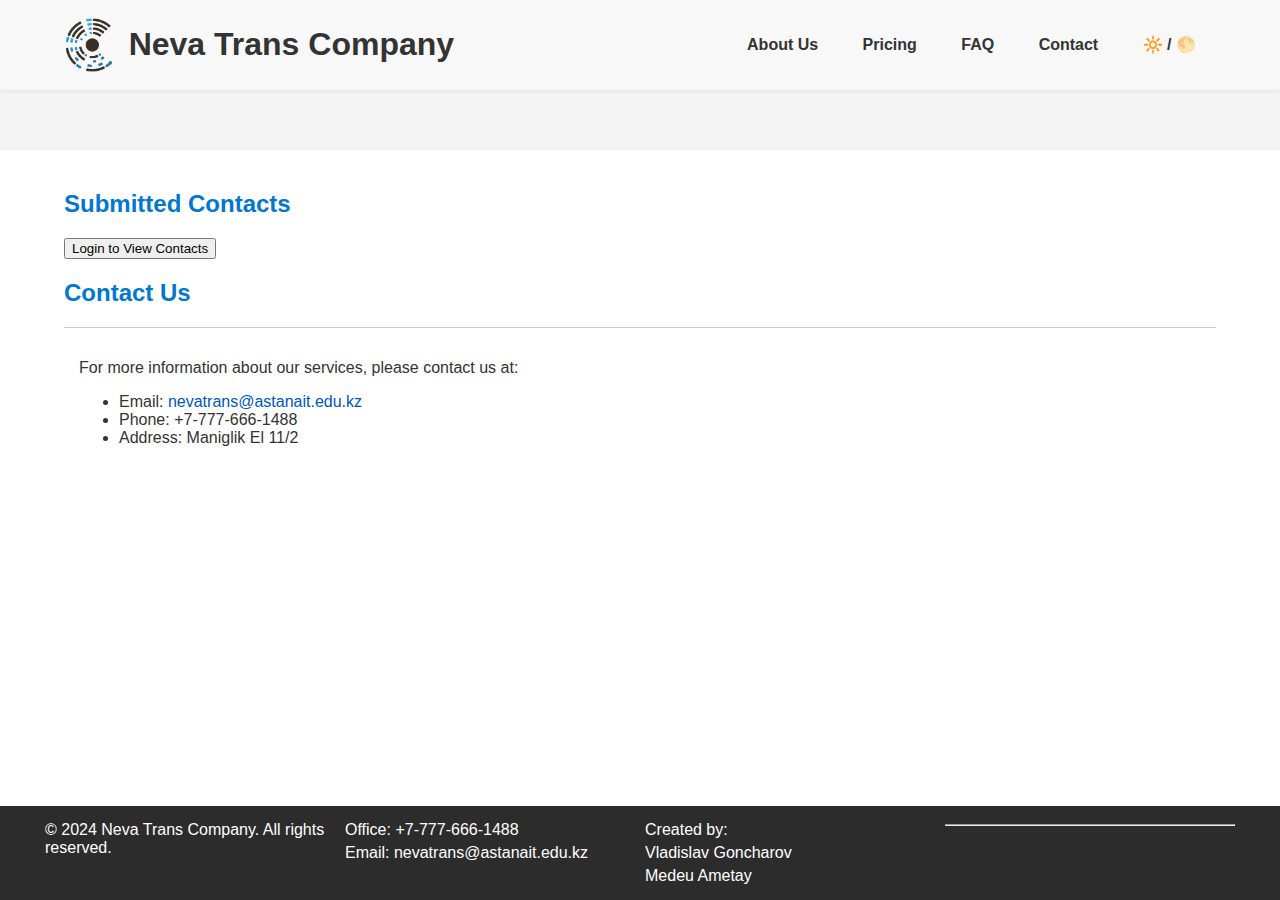
==== contact.html @ ed68dad9 "for front" ====
<!DOCTYPE html>
<html lang="en">
<head>
    <meta charset="UTF-8">
    <meta name="viewport" content="width=device-width, initial-scale=1.0">
    <title>Neva Trans Company - Contact</title>
    <link rel="stylesheet" type="text/css" href="style.css">
</head>
<body>
<header class="header-container">
    <div class="header-left">
        <img id="logo" src="media/aitu-logo.png" alt="logo" style="height: 60px;">
        <h1>Neva Trans Company</h1>
    </div>

    <nav>
        <a class="nav-link" href="index.html">About Us</a>
        <a class="nav-link" href="pricing.html">Pricing</a>
        <a class="nav-link" href="FAQ.html">FAQ</a>
        <a class="nav-link" href="contact.html">Contact</a>
        <a class="nav-link" id="theme-toggle">&#128262; / &#127765;</a>
    </nav>
</header>

<div id="popupForm" class="popup" style="display: none;">
    <div class="popup-content">
        <button class="close-btn" id="closeBtn">&times;</button>
        <h3>Login</h3>
        <form id="login-form">
            <label for="username">Username:</label>
            <input type="text" id="username" required>
            <label for="password">Password:</label>
            <input type="password" id="password" required>
            <button type="submit">Login</button>
        </form>
    </div>
</div>

<main class="main-content">
    <h2>Submitted Contacts</h2>
    <button id="openLoginPopup">Login to View Contacts</button>
    <div id="contacts-section" style="display: none;">
        <button id="logout">Logout</button>
        <table id="contacts-table" border="1" style="width:100%; border-collapse: collapse;">
            <thead>
            <tr>
                <th>Name <button id="sort-name">⇅</button></th>
                <th>Phone <button id="sort-phone">⇅</button></th>
                <th>Email <button id="sort-email">⇅</button></th>
                <th>Preferred Time <button id="sort-time">⇅</button></th>
            </tr>
            </thead>
            <tbody></tbody>
        </table>
    </div>
    <h2>Contact Us</h2>
    <div class="contact-info">
        <p>For more information about our services, please contact us at:</p>
        <ul>
            <li>Email: <a href="mailto:nevatrans@astanait.edu.kz" class="footer-links">nevatrans@astanait.edu.kz</a></li>
            <li>Phone: +7-777-666-1488</li>
            <li>Address: Maniglik El 11/2</li>
        </ul>
    </div>
</main>

<footer>
    <div class="footer-container">
        <div class="footer-section footer-company">
            <p>© 2024 Neva Trans Company. All rights reserved.</p>
        </div>
        <div class="footer-section footer-contact">
            <p>Office: +7-777-666-1488</p>
            <p>Email: <a href="mailto:nevatrans@astanait.edu.kz">nevatrans@astanait.edu.kz</a></p>
        </div>
        <div class="footer-section footer-credits">
            <p>Created by:</p>
            <p>Vladislav Goncharov</p>
            <p>Medeu Ametay</p>
        </div>
        <div class="footer-section footer-time">
            <p id="localTime"></p>
            <hr>
            <p id="chineseTime"></p>
            <p id="ukTime"></p>
            <p id="usaTime"></p>
        </div>
    </div>
</footer>

<script src="scripts/tableSort.js"></script>
<script src="scripts/popup_script.js"></script>
<script src="scripts/auth_popup.js"></script>
<script src="scripts/themeChange.js"></script>
<script src="scripts/clock.js"></script>
</body>
</html>
---- style.css ----
html, body {
    height: 100%;
    margin: 0;
    display: flex;
    flex-direction: column;
}

body {
    font-family: Arial, sans-serif;
    color: #333;
    background-color: #f4f4f4;
    flex: 1;
}

.dark-theme {
    color: #ddd;
    background-color: #1a1a1a;
}

a {
    color: #0056b3;
    text-decoration: none;
}

a:hover {
    text-decoration: underline;
}

.header-container {
    background-color: #f8f8f8;
    color: #333;
    padding: 5px 5%;
    display: flex;
    justify-content: space-between;
    align-items: center;
    box-shadow: 0 2px 4px rgba(0, 0, 0, 0.06);
}

.header-left {
    display: flex;
    align-items: center;
}

header h1 {
    margin-left: 15px;
}
header img {
    height: 60px;
}

.nav-link {
    padding: 10px;
    margin: 0 10px;
    background-color: transparent;
    color: #333;
    font-weight: bold;
}

.nav-link:hover {
    background-color: #e0e0e0;
}

.main-content {
    margin-top: 60px;
    padding: 20px 5%;
    background-color: #ffffff;
    box-shadow: 0 2px 5px rgba(0, 0, 0, 0.1);
    flex: 1;
}

figure {
    text-align: center;
}

figure img {
    max-width: 100%;
    height: auto;
}

h2 {
    color: #0077CC;
    font-size: 24px;
}

.faq-container, .contact-info {
    padding: 15px;
    border-top: 1px solid #ccc;
}

.faq-section {
    margin-bottom: 20px;
}

.accordion {
    background-color: #eee;
    color: #444;
    cursor: pointer;
    padding: 18px;
    width: 100%;
    border: none;
    text-align: left;
    outline: none;
    font-size: 18px;
    transition: 0.4s;
}

.accordion.active, .accordion:hover {
    background-color: #ccc;
}

.panel {
    padding: 0 18px;
    max-height: 0;
    overflow: hidden;
    background-color: #f8f8f8;
    transition: max-height 0.2s ease-out;
}

footer {
    background-color: #2c2c2c;
    color: #ffffff;
    padding: 5px 0;
    flex-shrink: 0;
}

.footer-container {
    display: flex;
    justify-content: space-around;
    align-items: flex-start;
    flex-wrap: wrap;
    max-width: 1200px;
    margin: 0 auto;
    padding: 0 10px;
}

.footer-section {
    flex: 1;
    min-width: 200px;
    margin: 5px;
}

.footer-section p {
    margin: 5px 0;
}

.footer-contact a {
    color: #ffffff;
    text-decoration: none;
}

.footer-contact a:hover {
    text-decoration: underline;
}

.form-input, .form-select, .submit-btn {
    display: block;
    width: 90%;
    padding: 8px;
    margin: 10px auto;
    border: 1px solid #ccc;
    border-radius: 4px;
}

.submit-btn {
    background-color: #0056b3;
    color: #ffffff;
    cursor: pointer;
}

.submit-btn:hover {
    background-color: #004494;
}


@media (max-width: 768px) {
    .header-container {
        flex-direction: column;
        text-align: center;
    }

    .nav-link {
        display: block;
        margin: 5px auto;
    }

    .main-content, .faq-container, .contact-info {
        padding: 10px;
    }
}


.popup {
    display: none;
    position: fixed;
    top: 0;
    left: 0;
    width: 100%;
    height: 100%;
    background-color: rgba(0, 0, 0, 0.7);
    justify-content: center;
    align-items: center;
    z-index: 1000;
}

.popup-content {
    background-color: white;
    padding: 20px;
    border-radius: 10px;
    position: relative;
    width: 80%;
    max-width: 600px;
    box-shadow: 0px 0px 10px rgba(0, 0, 0, 0.2);
}

.close-btn {
    position: absolute;
    top: 10px;
    right: 10px;
    background-color: transparent;
    border: none;
    font-size: 24px;
    cursor: pointer;
}

.dark-theme a {
    color: #3399ff;
}

.dark-theme .header-container {
    background-color: #333;
    color: #ddd;
    box-shadow: 0 2px 4px rgba(255, 255, 255, 0.06);
}

.dark-theme .nav-link {
    background-color: transparent;
    color: #ddd;
}

.dark-theme .nav-link:hover {
    background-color: #444;
}


.dark-theme .main-content {
    background-color: #262626;
    box-shadow: 0 2px 5px rgba(255, 255, 255, 0.1);
}

.dark-theme .accordion.active,
.dark-theme .accordion:hover {
    background-color: #555;
}

.dark-theme footer {
    background-color: #111;
    color: #bbb;
}

.dark-theme .footer-contact a {
    color: #bbb;
}

.dark-theme .footer-contact a:hover {
    color: #fff;
}

.dark-theme .accordion {
    background-color: #444;
    color: #ddd;
}

.dark-theme .accordion.active,
.dark-theme .accordion:hover {
    background-color: #555;
}

.dark-theme .panel {
    background-color: #333;
}

.dark-theme .popup-content{
    background-color: #555
}
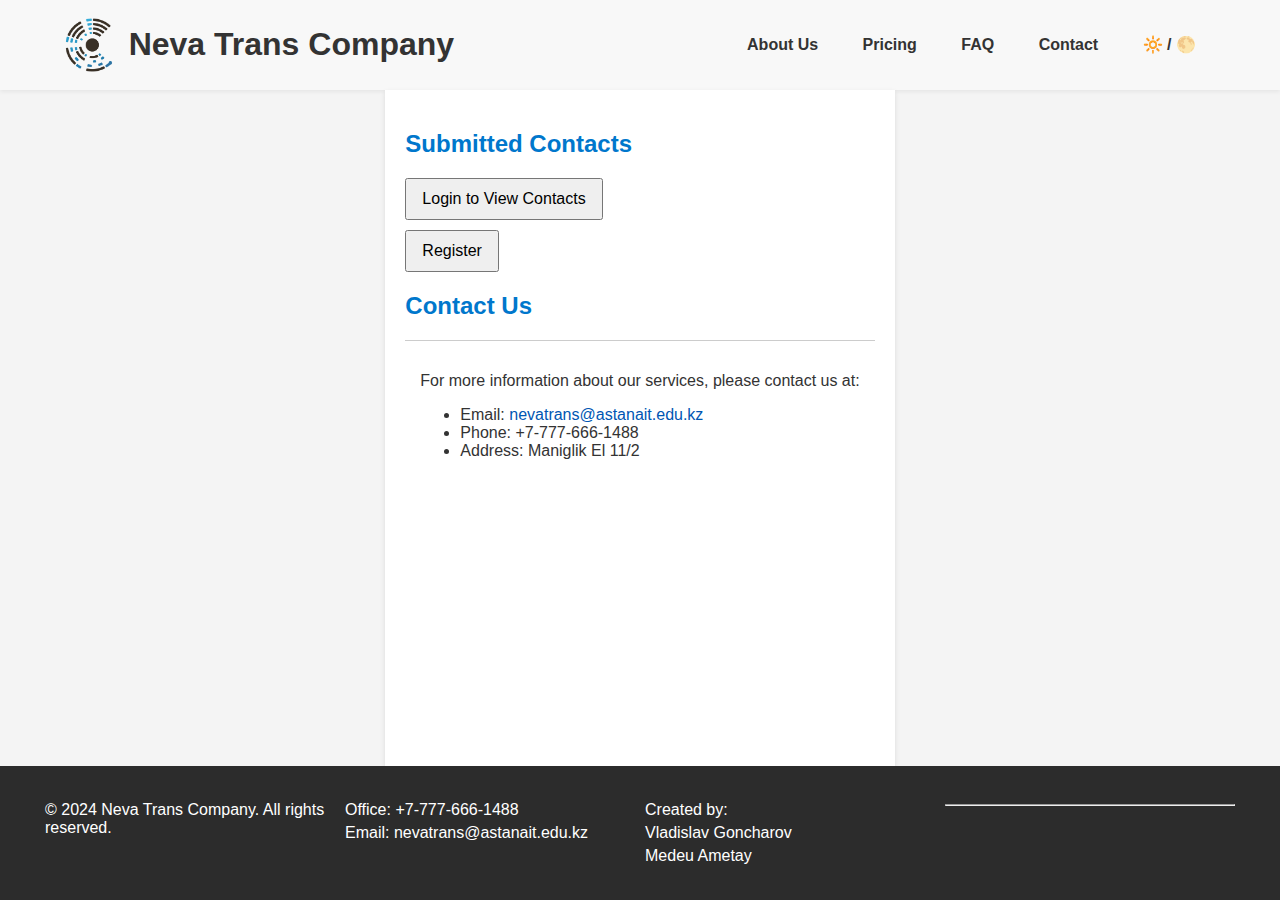
==== commit d72ffb24: "upd for assigment criteria" ====
--- a/contact.html
+++ b/contact.html
@@ -22,6 +22,7 @@
     </nav>
 </header>
 
+<!-- Login Popup -->
 <div id="popupForm" class="popup" style="display: none;">
     <div class="popup-content">
         <button class="close-btn" id="closeBtn">&times;</button>
@@ -36,18 +37,36 @@
     </div>
 </div>
 
+<!-- Registration Popup -->
+<div id="registerPopup" class="popup" style="display: none;">
+    <div class="popup-content">
+        <button class="close-btn" id="closeRegisterBtn">&times;</button>
+        <h3>Register</h3>
+        <form id="register-form">
+            <label for="reg-username">Username:</label>
+            <input type="text" id="reg-username" required>
+            <label for="reg-password">Password:</label>
+            <input type="password" id="reg-password" required>
+            <button type="submit">Register</button>
+        </form>
+    </div>
+</div>
+
 <main class="main-content">
     <h2>Submitted Contacts</h2>
-    <button id="openLoginPopup">Login to View Contacts</button>
-    <div id="contacts-section" style="display: none;">
+    <div id="button-container" style="text-align: center;">
+        <button id="openLoginPopup" class="visible">Login to View Contacts</button>
+        <button id="openRegisterPopup" class="visible">Register</button>
+    </div>
+    <div id="contacts-section" class="hidden">
         <button id="logout">Logout</button>
         <table id="contacts-table" border="1" style="width:100%; border-collapse: collapse;">
             <thead>
             <tr>
-                <th>Name <button id="sort-name">⇅</button></th>
-                <th>Phone <button id="sort-phone">⇅</button></th>
-                <th>Email <button id="sort-email">⇅</button></th>
-                <th>Preferred Time <button id="sort-time">⇅</button></th>
+                <th>Name <button class= "sort-button" id="sort-name">⇅</button></th>
+                <th>Phone <button class= "sort-button" id="sort-phone">⇅</button></th>
+                <th>Email <button class= "sort-button" id="sort-email">⇅</button></th>
+                <th>Preferred Time <button class= "sort-button" id="sort-time">⇅</button></th>
             </tr>
             </thead>
             <tbody></tbody>
@@ -88,10 +107,10 @@
     </div>
 </footer>
 
-<script src="scripts/tableSort.js"></script>
 <script src="scripts/popup_script.js"></script>
 <script src="scripts/auth_popup.js"></script>
 <script src="scripts/themeChange.js"></script>
 <script src="scripts/clock.js"></script>
+<script src="scripts/tableSort.js"></script>
 </body>
 </html>
--- a/style.css
+++ b/style.css
@@ -212,6 +212,32 @@
     box-shadow: 0px 0px 10px rgba(0, 0, 0, 0.2);
 }
 
+.dark-theme .popup-content {
+    background-color: #333;
+    color: #ddd;
+    box-shadow: 0px 0px 10px rgba(255, 255, 255, 0.2);
+}
+
+.dark-theme .popup-content input {
+    background-color: #444;
+    color: #ddd;
+    border: 1px solid #555;
+}
+
+.dark-theme .popup-content button {
+    background-color: #555;
+    color: #ddd;
+    border: 1px solid #777;
+}
+
+.dark-theme .popup-content button:hover {
+    background-color: #666;
+}
+
+.dark-theme .close-btn {
+    color: #ddd;
+}
+
 .close-btn {
     position: absolute;
     top: 10px;
@@ -222,6 +248,40 @@
     cursor: pointer;
 }
 
+.hidden {
+    visibility: hidden;
+    display: none;
+}
+
+.visible {
+    visibility: visible;
+    display: block;
+}
+
+#contacts-section {
+    margin: 20px 0;
+    text-align: center;
+}
+
+button {
+    margin: 10px;
+    padding: 10px 20px;
+    font-size: 16px;
+    cursor: pointer;
+}
+
+
+.hidden {
+    visibility: hidden;
+    height: 0;
+    overflow: hidden;
+}
+
+.visible {
+    visibility: visible;
+    height: auto;
+}
+
 .dark-theme a {
     color: #3399ff;
 }
@@ -279,11 +339,88 @@
     background-color: #333;
 }
 
-.dark-theme .popup-content{
-    background-color: #555
-}
-
-
-
-
-
+.main-content, .footer-container {
+    max-width: 1200px;
+    margin: 0 auto;
+    padding: 20px;
+}
+
+.sort-button {
+    margin: 2px 0px;
+    padding: 2px;
+    background-color: #0056b3;
+    color: #ffffff;
+    cursor: pointer;
+}
+
+.sort-button:hover {
+    background-color: #004494;
+}
+
+@media (max-width: 1024px) {
+    .header-container {
+        flex-direction: column;
+        align-items: center;
+    }
+
+    .nav-link {
+        display: block;
+        margin: 5px 0;
+        text-align: center;
+    }
+
+    .main-content {
+        padding: 15px;
+    }
+
+    .footer-container {
+        flex-direction: column;
+        align-items: center;
+    }
+}
+
+@media (max-width: 768px) {
+    .header-container {
+        flex-direction: column;
+        text-align: center;
+    }
+
+    .nav-link {
+        display: block;
+        margin: 10px 0;
+        text-align: center;
+    }
+
+    .main-content, .faq-container, .contact-info {
+        padding: 10px;
+    }
+
+    .footer-container {
+        flex-direction: column;
+        text-align: center;
+    }
+
+    .footer-section {
+        margin: 10px 0;
+    }
+}
+
+.form-input, .form-select, .submit-btn{
+    width: 100%;
+    padding: 10px;
+    font-size: 16px;
+}
+
+button {
+    padding: 10px 15px;
+    font-size: 16px;
+    margin: 10px 0;
+}
+
+img {
+    max-width: 100%;
+    height: auto;
+    display: block;
+    margin: 0 auto;
+}
+
